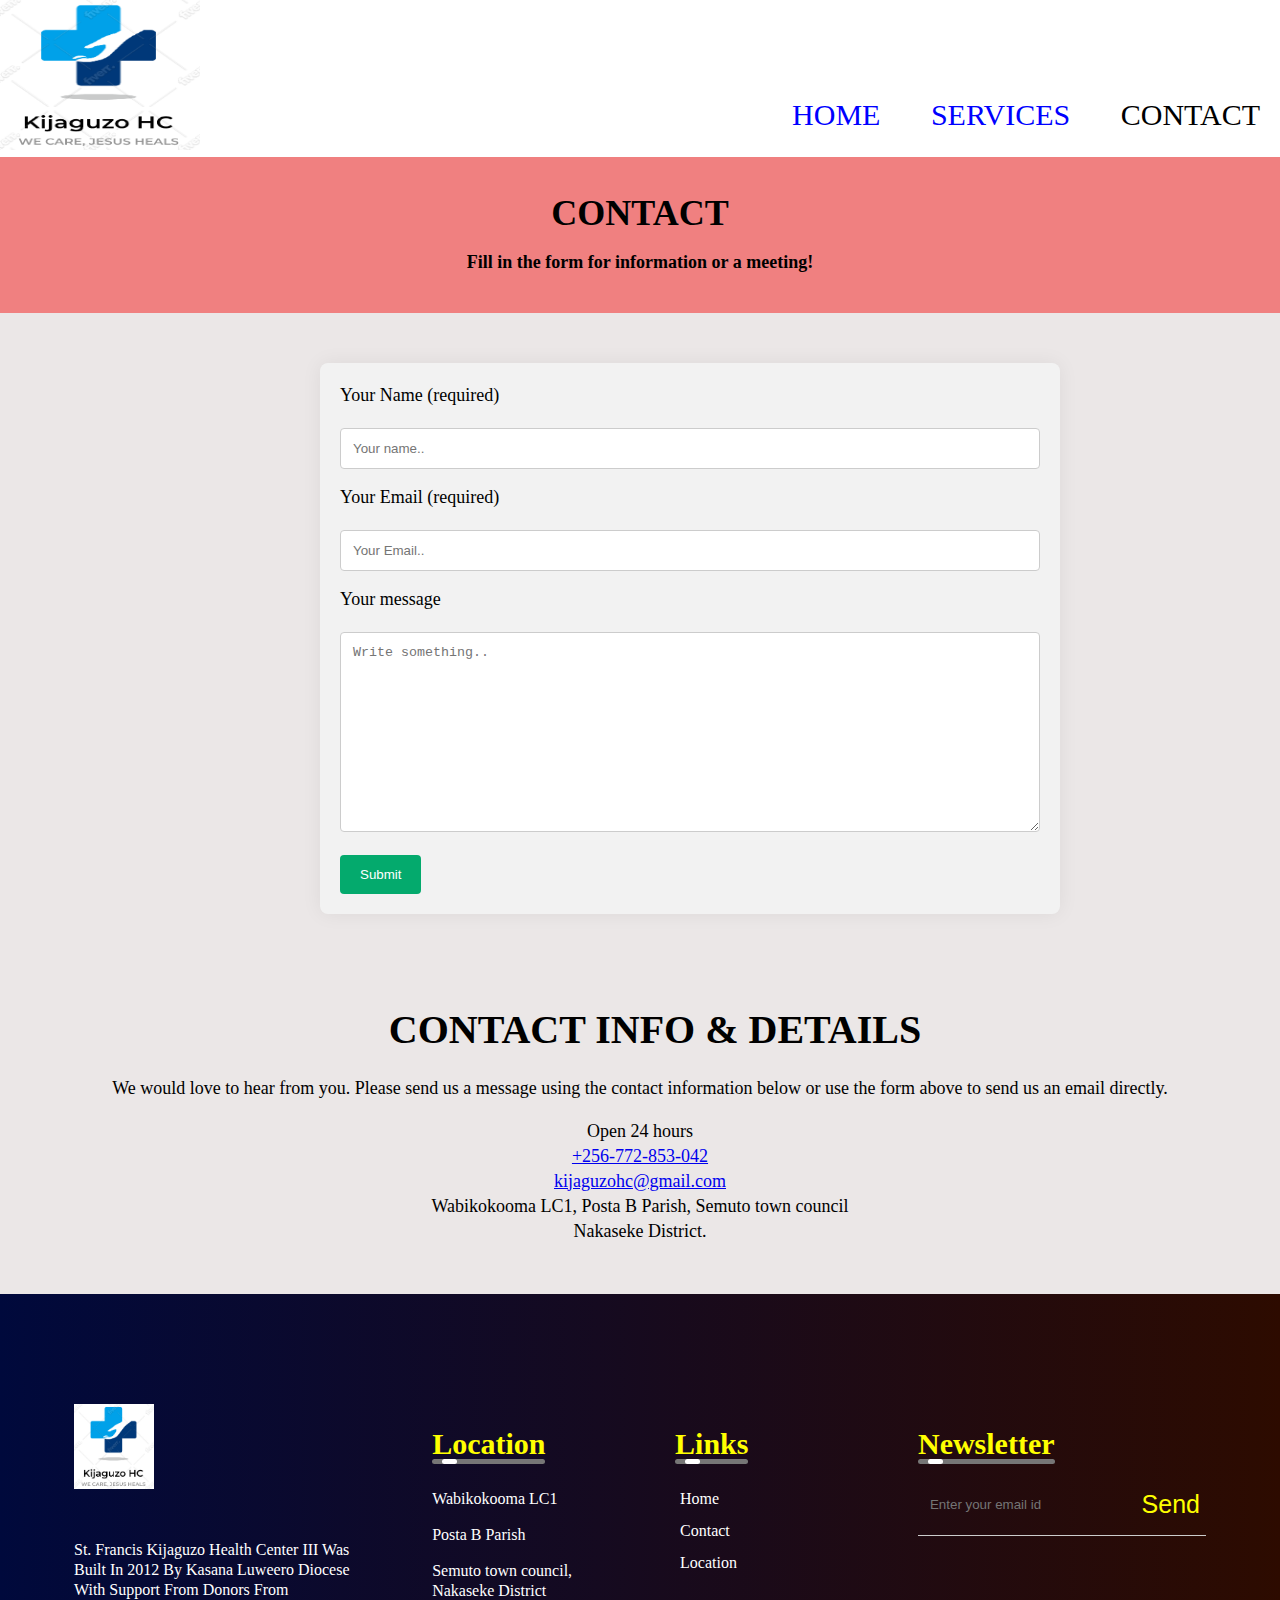
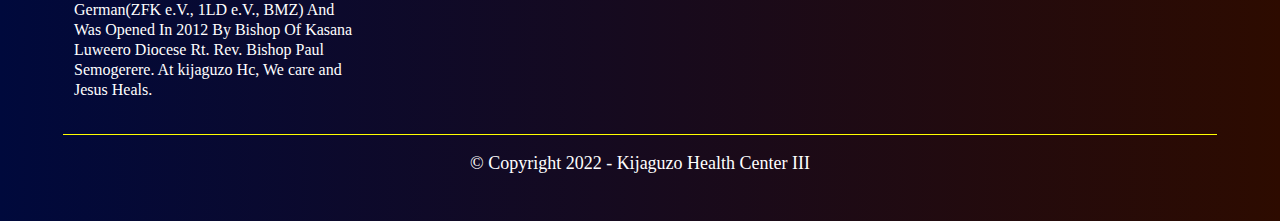
==== contact.html @ 6314a464 "Add files via upload" ====
<!DOCTYPE html>
<html lang="en-us">
    <head>
        <meta charset="UTF-8">
        <meta http-equiv="X-UA-Compatible" content="IE=edge">
        <meta name="viewport" content="width=device-width, initial-scale=1.0">
        <title>Kijjaguzo HC III</title>
        <link rel="stylesheet" href="style.css">
        <link rel="stylesheet" href="css/all.css">
    </head>
    <body>
        <header>
            <nav>
                <input type="checkbox" id="check">
            <label for="check">
                <i class="fas fa-bars" id="btn"></i>
                <i class="fas fa-times" id="cancel"></i>
                </label>
                <div class="ki"><img src="logo 5.png"></div>
                  
                <ul>
                  <li><a href="index.html">HOME</a></li>
                  <li><a href="#"><button id="but">SERVICES</button><i class="fa-sharp fa-solid fa-caret-down"></i></a>
                    <ul id="list">
                        <li>General medicine</li>
                        <li>Outpatient</li>
                        <li>Inpatient</li>
                        <li>Antenatal</li>
                        <li>Maternity services</li>
                        <li>Family planning</li>
                        <li>HIV testing and counselling</li>
                        <li>Community counselling</li>
                        <li>Laboratory services</li>
                        <li>Immunization</li>
                        <li>Community Health Insurance</li>
                        <li>Community outreaches</li>
                        <li>Ultrasound</li>
                        <li>Minor surgical procedures</li>
                        <li>Referrals</li>
                    </ul>
                </li>
                <li><a class="active" href="contact.html">CONTACT</a></li>
            </ul>
            </nav>
        </header>
        
        <div class="co"> <h1>CONTACT</h1>
        <p><b>Fill in the form for information or a meeting!</b></p></div>
        <section>
        <div class="contact">
            <form action="https://formspree.io/f/xeqdzdoj" method="post" id="my-form">
              <label for="name">Your Name (required)</label>
              <input type="text" id="name" name="Your Name (required)" placeholder="Your name..">
                
              <label for="email">Your Email (required)</label>
              <input type="text" id="email" name="Your Email (required)" placeholder="Your Email..">
                
              <label for="subject">Your message</label>
                <textarea id="subject" name="Your message" placeholder="Write something.." style="height: 200px"></textarea>
                <input type="submit" value="Submit">
            </form> 
        </div>  
    </section>
        <div class="info">
           <h2>CONTACT INFO & DETAILS</h2>
            <p>We would love to hear from you. Please send us a message using the contact information below or use the form above to send us an email directly.</p>
            Open 24 hours<br>
            <a href="tel:+256-772-853-042">+256-772-853-042</a><br>
            <a href="mailto:kijaguzohc@gmail.com" target="_blank">kijaguzohc@gmail.com</a><br>
            Wabikokooma LC1, Posta B Parish, Semuto town council<br>
            Nakaseke District.<br>
        </div>
        <footer>
            <div class="row">
                <div class="col">
                    <img src="logo 5.png" class="loggo">
                    <p>
                        St. Francis Kijaguzo Health Center III Was Built In 2012 By Kasana Luweero Diocese With Support From Donors From German(ZFK e.V., 1LD e.V., BMZ)  And Was Opened In 2012 By Bishop Of Kasana Luweero Diocese Rt. Rev. Bishop Paul Semogerere.
                        At kijaguzo Hc, We care and Jesus Heals.  
                    </p>
                </div>
                <div class="col">
                    <h3>Location <div class="underline"><span></span></div></h3>
                    <p>Wabikokooma LC1</p>
                    <p>Posta B Parish</p>
                    <p>Semuto town council, Nakaseke District</p>
                </div>
                <div class="col">
                    <h3>Links <div class="underline"><span></span></div></h3>
                    <ul>
                        <li><i class="fa-sharp fa-solid fa-house"></i><a href="index.html">Home</a></li>
                        <li><i class="fa-sharp fa-solid fa-phone"></i><a href="contact.html">Contact</a></li>
                        <li><i class="fa-sharp fa-solid fa-location-dot"></i><a href="location.html">Location</a></li> 
                    </ul>
                </div>
                <div class="col">
                    <h3>Newsletter <div class="underline"><span></span></div></h3>
                    <form>
                        <i class="far fa-envelope"></i>
                        <input type="email" placeholder="Enter your email id" required>
                        <button type="submit" class="send">Send</button>
                    </form>
                    <div class="social-icons">
                        <i class="fab fa-facebook-f"></i>
                        <i class="fab fa-twitter"></i>
                        <i class="fab fa-whatsapp"></i>
                    </div>
                </div>
            </div>
                <hr>
                <p class="copyright">© Copyright 2022 - Kijaguzo Health Center III</p>               
            </footer>
            <script src="script.js"></script>
    </body>
    
</html>
---- style.css ----
@import url(webfonts/);
body {
    background-color:#ebe7e7;
    color: black; 
    padding: 0;
    margin: 0;
    font-size: 18px;
    width: 100%;
    line-height: 25px;    
      
}
#but{
    color: blue;
    border: none;
    font-size: 30px;
    background: none;
    font-family: serif;
    cursor: pointer;
}
#but:hover, #but:focus{
    color: red;
}

nav .dropdown{
    display: inline-block;
}

body h2{
    color: blue;
    font-size: 40px;
    padding-left: 30px;
}

header nav{
    background: white;
    width: 100%;
    font-weight:500px;
    
}
.ki img{
    width: 200px;
    height: 150px;
}
nav ul{
    float: right;
    margin-top: -80px;
}

nav ul li{
    list-style: none;
    padding: 10px;
    font-size: 30px;
    position: relative;
    display: inline-block;   
}
nav ul li a{
    text-decoration: none;
    padding: 10px;
    color: blue;
    line-height: 60%;
    display: block;
    position: relative;
   
}
nav ul li a:hover{
    color: red;
    padding: 10px;
    
}

nav ul ul{
    display: none;
    position: absolute;
     top: 140px;
     right: 0px;
     padding: 0;
    
}
nav ul li:hover > ul{
    display:block;
   
}
nav ul ul li{
    width: auto;
    background: gray;
    display:inline-block;
    border-style: none ;
    border-radius: 10px;
    margin: 2px;
    font-size: 15px;
    padding: 3px;
    color: white;
}

nav .active{
    color: black;
}
.sec1, .sec2 {
    margin-left: 30px;
    padding-left: 10px;
    font-size: 16px; 
    border-left: solid red; 
    border-left-width: 15px;
    line-height: 25px; 
    /* color: #000;    */
}
.sec0 h2{
    color: darkslateblue;
}
.bak H1{
    color: darkslateblue;
    font-size: 55px;
    margin-left: 30px;
    display: inline-flex;
    margin-bottom: -5px;
    
}

.sec3{
    margin-left: 30px;
    padding-left: 0px;
    padding-top: 3px;
    padding-bottom: 3px;
    font-size: 16px; 
    border-top-right-radius: 50px;
    border-bottom-right-radius: 50px;
    margin-right: 10px;
    border-left: solid red; 
    border-left-width: 15px;
    background: linear-gradient(to right, rgb(219, 210, 210), rgb(148, 93, 93));
    
}
.sec3 ol li ul{
    padding-left: 15px; 
}
.sec3 ol li li{
     list-style-type: square;
}
.sec4{
    margin-left: 30px;
    padding-left: 0px;
    padding-top: 3px;
    padding-bottom: 3px;
    font-size: 16px; 
    margin-right: 10px;
    border-left: solid red; 
    border-top-right-radius: 50px;
    border-bottom-right-radius: 50px;
    border-left-width: 15px;
    background: linear-gradient(to right, rgb(206, 215, 219), rgb(95, 118, 138))
}
.sec4 ul li {
    padding: 0; 
}
.goal{
    background:darkslateblue;
    border: solid 15px gold;
    border-top-left-radius:100px ;
    border-bottom-left-radius:100px;
    width: 30%;
    margin-left: 30px;

}
.goal b h2, .goal p{
    padding:10px;
    padding-left: 40px;
    color: white;
    padding-top: 10px;
    padding-bottom: 0;
}
.vision{
    background:gold;
    width: 30%;
    margin-left: 30px;
    border: darkslateblue solid 15px;
}
.vision h2, .vision ul{
    padding:10px;
    padding-left: 40px;
    color: black;
    padding-top: 10px;
    padding-bottom: 0px;
}
.mission{
    background:darkslateblue;
    border: solid 15px gold;
    border-top-right-radius:100px ;
    border-bottom-right-radius:100px;
    width: 30%;
    margin-left: 30px;

}
.mission h2, .mission p{
    padding:10px;
    padding-left: 40px;
    color: white;
    padding-top: 10px;
    padding-bottom: 0;
}
.motto{
    background:darkslateblue;
    border: solid 15px gold;
    border-bottom-left-radius:100px ;
    border-bottom-right-radius:100px;
    width: 30%;
    margin-left: 35%;
    margin-top: 20px;
    margin-bottom: 20px;
}
.motto h2, .motto p{
    padding:10px;
    padding-left: 40px;
    color: white;
    padding-top: 0;
    padding-bottom: 0;
}

.slider{
    position: relative;
    width: 97%;
    padding-left: 30px;
    overflow: hidden;
    border-radius: 10px;
  }
  
  .slider .slide{
    position: absolute;
    width: 100%;
    height: 100%;
    clip-path: circle(0% at 0 50%);
  }
  
  .slider .slide.active{
    clip-path: circle(150% at 0 50%);
    transition: 1s;
  }
  
  .slider .slide img{
    position: absolute;
    width: 100%;
    height: 100%;
    object-fit: cover;
  }
  
  .slider .slide .info{
    position: absolute;
    color: #222;
    background: rgba(8, 8, 8, 0.3);
    width: 75%;
    margin-top: 50px;
    margin-left: 50px;
    padding: 20px;
    border-radius: 5px;
    box-shadow: 0 5px 25px rgb(1 1 1 / 5%);
  }
  
  .slider .slide .info h2{
    font-size: 2em;
    font-weight: 800;
    color: gold;
  }
  
  .slider .slide .info p{
    font-size: 1.5em;
    font-weight: 400;
    color: white;
    font-family: 'Courier New', Courier, monospace;
  }
  
  .navigation{
    height: 500px;
    display: flex;
    align-items: center;
    justify-content: space-between; 
    /* opacity: 0; */
    /* transition: opacity 0.5s ease; */
  }
  
  .slider:hover .navigation{
    opacity: 1;
  }
  
  .prev-btn, .next-btn{
    z-index: 999;
    font-size: 2em;
    color: #222;
    background: rgba(233, 236, 19, 0.8);
    padding: 10px;
    cursor: pointer;
  }
  
  .prev-btn{
    border-top-right-radius: 3px;
    border-bottom-right-radius: 3px;
  }
  
  .next-btn{
    border-top-left-radius: 3px;
    border-bottom-left-radius: 3px;
  }
  
  .navigation-visibility{
    /* z-index: 999; */
    display: flex;
    justify-content: center;
  }
  
  .navigation-visibility .slide-icon{
    /* z-index: 999; */
    background: rgba(255, 255, 255, 0.5);
    width: 20px;
    height: 10px;
    transform: translateY(-50px);
    margin: 0 6px;
    border-radius: 2px;
    box-shadow: 0 5px 25px rgb(1 1 1 / 20%);
  }
  
  .navigation-visibility .slide-icon.active{
    background: #4285F4;
  }
   
    .slider .slide .info{
      position: relative;
      width: 80%;
      margin-left: auto;
      margin-right: auto;
    }

input[type=text], select, textarea{
    width: 100%;
    padding: 12px;
    border: 1px solid #ccc;
    border-radius: 4px;
    box-sizing: border-box;
    margin-top: 20px;
    margin-bottom: 16px;
    resize: vertical;
}
input[type=submit] {
    background-color: #04AA6D;
    color: white;
    padding: 12px 20px;
    border: none;
    border-radius: 4px;
    cursor: pointer;
}
input[type=submit]:hover{
    background-color: #45a049;
}
section{
    padding-top: 50px;
    padding-left: 320px;
    align-content: center;
}

.contact{
    background-color: #f2f2f2;
    padding: 20px;
    width: 90%;
    max-width: 700px;
    box-shadow: 0px 0px 20px #00000010;
    border-radius: 8px;
    margin-bottom: 20px; 
}
.co{
    background-color: lightcoral;
    padding: 20px;
    margin: 0;
    text-align: center; 
        
}
.info{
    padding: 50px;
    text-align: center;
}
.info h2{
    color: black;
}
.med img{
    padding-left: 30px;
    width: 97%; 
}
.stuff img{
    padding-left: 30px;
    width: 97%; 
}
.location{
    background-color: darkslategray;
    text-align: center;
    font-size: 25px;
    height: 200px;
    color: white;
    padding-top: 40px;
    line-height: 40px;
}

.layout{
    display: flex;
    flex-direction:row;
    justify-content: space-between;
    padding-top: 20px;
}
.layout h2{
    font-size: 25px;
    color: #000;
}

.welc{
    border-radius: 20px;
    background-color: darksalmon;
    width: 45%;
    height: 80px;
    padding:10px;
    margin-bottom: 20px;
    margin-top: 20px;
    border-style: solid;
    transition: width 2s, height 4s, transform 2s;
}
.welc:hover {
    width:50%;
    height: 100px;
    background-color: dodgerblue;
}

footer{
    background:linear-gradient(to right, #00093C, #2d0b00);
    font-size: 30px;
    bottom: 0;
    padding: 100px 0 30px;
    margin: 0;
    width: 100%;
    color: #fff;
    font-size: 16px;
    line-height: 20px;
}
.row{
    width: 90%;
    margin: auto;
    display: flex;
    flex-wrap: wrap;
    align-items: flex-start;
    justify-content: space-between;
}
.col{
    flex-basis: 25%;
    padding: 10px;
}
.col:nth-child(2), .col:nth-child(3){
    flex-basis: 15%;
}
.loggo{
    width: 80px;
    margin-bottom: 30px;
}
.col h3{
    width:fit-content;
    color: yellow;
    font-size: 30px;
}
.col ul li{
    list-style: none;
    margin-bottom: 12px;
    margin-left: -40px;

}
.col ul li a{
    text-decoration: none;
    color: #fff;
    margin-left:  5px; ;
    
}
.col ul li:hover a{
    color: rgb(70, 74, 136);
}
.col ul li i{
    color: yellow;
    
}

footer form{
    padding-bottom: 15px;
    display: flex;
    align-items: center;
    justify-content: space-between;
    border-bottom: 1px solid #ccc;
    margin-bottom: 50px;
}
footer form .far{
    font-size: 18px;
    margin-right: 10px;
}
footer form input{
    width: 100%;
    background: transparent;
    color: #ccc;
    border: 0;
    outline: none;
}
footer form .far{
    color: yellow;
} 
form button{
    background: transparent;
    border: 0;
    outline: none;
    cursor: #ccc;
    font-size: 25px;
    color: yellow;
}
.social-icons .fab{
    width: 40px;
    height: 40px;
    border-radius: 50%;
    text-align: center;
    line-height: 40px;
    font-size: 20px;
    color: #000;
    background: yellow;
    margin-right: 15px;
    cursor: pointer;
}
hr{
    width: 90%;
    border: solid yellow 1px;
    border-bottom: 1px yellow;
}
.bak hr{
    width: 80%;
    border: none;
}
.copyright{
    color: #fff;
    text-align: center;
    font-size: 18px;
}
.underline{
    width: 100%;
    height: 5px;
    background: #767676;
    border-radius: 3px;
    position: relative;
    top: 5px;
    left: 0;
    overflow: hidden;
}
.underline span{
    width: 15px;
    height: 100%;
    background: #fff;
    border-radius: 3px;
    top: 0;
    left: 10px;
    animation: moving 2s linear infinite;
    position: absolute;
}
@keyframes moving{
    0%{
        left: -20px;
    }
    100%{
        left: 100%;
    }
}

.tit h2{
    background:linear-gradient(to right, #00093C, #2d0b00);
    color:white;
    font-size: 45px;
    margin-right: 80px;
    border:red solid;
    margin-left: 15px;
    padding: 20px;
    border-radius: 10px;
    width: 80%;

}

label #btn,
label #cancel{
    font-size: 40px;
    color: black;;
    float: right;
    line-height: 100px;
    margin-right: 20px;
    margin-top: 0;
    cursor: pointer;
    display: none;
  }
  #check{
    display: none;
  }
  
@media (max-width: 800px){
    label #btn{
      display: block;
      
    }
    nav ul{
      position: fixed;
      width: 100%;
      height: 100vh;
      background:linear-gradient(to right, #00093C, #2d0b00);
      top: 180px;
      left: 100%;
      transition: all .8s;
      text-align: centre;
      min-width: 310px;
      overflow-y: auto;
      z-index: 1000;
    }
    body img{
        max-width: 90%;
        margin: 0;
        padding: 0;
    }
    nav ul li{
      display:block;
      margin: 25px 0;
      line-height: 30px;
    }
    nav ul li a{
      font-size: 35px;
        color: white;
        position: relative;
        top: 20px;
        font-family: 'Courier New', Courier, monospace;         
    }
    nav ul li a:hover{
        color: yellow;
    }
    nav .active{
        color: yellow;
    } 
    nav ul ul{
        display: none;
        position: relative;
         top: 130px;
         left: 0px;
         height: 100vh;
         width: 90%;
         background: none;
         left: -40px;
               
    }
    nav ul li:hover > ul{
        display:block;
        margin-left: -60px;
    }
     nav ul ul li{
        width: auto;
        background:white; 
        display:inline-flexbox;
        color: black;
        font-size: 13px;
        border: none;
        border-radius: 10px;
        padding: 1px;
        padding-left: 5px;
        padding-right: 5px;
        margin-top: 8px;
    }
    #but{
        font-size: 35px;
        margin-left: -8px;
        color: white;
        font-family:'Courier New', Courier, monospace; ;
    }
    #but:hover, #but:focus{
        color: yellow;
    }
    
      
    #check:checked ~  ul{
      left: 0;
    }
    #check:checked ~ label #btn{
        display: none;
    }
    #check:checked ~ label #cancel{
        display: block;
    }
    .welc{
        background:linear-gradient(to right, #00093C, #2d0b00);
        width: 85%;
        text-align: center;
        color:white;
        border:red 2px solid;
     }
    .welc h1{
        font-size: 25px;
    }
    .welc:hover {
        height: 100px;
        width: 85%;
    }
    p,ol,ul,ol li{
          font-size: 15px;
          line-height: 25px;
          padding-top: 10px;
          padding-bottom: 10px;
          font-family:'Open Sans';
      }
    .sec1, .sec2, .sec3, .sec4{
        margin-left: 15px;
    
      }
    
    .sec3, .sec4{
        padding-top: 0px;
        padding-bottom: 0px;
      }
    .sec3 ol li{
        padding-left: 0px;
      }
      .sec4 ul li{
        padding-left: 0;
        margin-top: 0;
      }
      .sec0 h2{
        font-size: 30px;
        margin-top: 0;
        margin-bottom: 0; 
         }
      .layout{
         width: 90%;
         margin-left: 10px;
         display: flex;
         flex-direction: column;
         margin-top: -20px;
      }
            
      .tit h2{
        font-size: 20px;
      }
          
    section .contact{
        margin-left: -160px;
    }  
    .ki img{
        width: 90px;
        height: auto;
    
    }
    footer{
        bottom: unset;
        padding-top: 40px;
        
    }
    .col{
        flex-basis: 100%;
       
    }
    .col h3{
        margin-top: 0;
    }

    .col p{
        padding-top:0;
        padding-bottom: 0;
    }
    .col:nth-child(2), .col:nth-child(3){
        flex-basis: 100%;
    }
    .bak h1{
        font-size: 35px;
    }
    
    .copyright{
        font-size: 13px;
        padding-bottom: 0;
    }
    section{
        padding-top: 50px;
        padding-left:165px; 
        align-content: center;
        max-width: 100%;
    }
    .contact form{
        background-color: #f2f2f2;
        width: 180%;
        box-shadow: 0px 0px 20px #00000010;
        border-radius: 8px;
        margin-bottom: 20px;
        font-size: 13px; 
    }
    .info h2{
        font-size: 20px;
    }
    .info{
        font-size: 13px;
    }
    .med img, .slider{
        padding-left: 15px;
    }
    .slider .slide img{
        height: 90%;
      }
      .navigation{
        height: 230px;
        font-size: small;
      }
      .slider .slide .info{
        width: 70%;
        height: 60%;
        margin-top: 20px;
        margin-left: 30px;
        padding: 2px;
      }
      .slider .slide .info h2{
        padding-left: 0;
      }
      .slider .slide .info p{
        font-size: 16px;
        font-family: 'Courier New', Courier, monospace;
      }
      .next-btn{
        margin-right: 21px;
        font-size: 20px;
      }
      .prev-btn{
        font-size: 20px;
      }
    .location{
        font-size: 20px;
        line-height: 35px;
        padding-top: 60px;
        padding-bottom: -10px;
    }
    .sec3 ol li {
        padding-top: 1px;
        padding-bottom: 1px;
    }
    .goal{
        width: 90%;
        margin-left:5px;
        margin-top: 20px;
        
    }
    .vision{
        width: 90%;
        margin-left:5px;
        margin-top: 20px;
        padding-top: 0;
        
    }
    .mission{
        width: 90%;
        margin-left:5px;
        margin-top: 20px;
    }
    .motto{
        width: 90%;
        margin-left:5px;
    }
    .motto h2{
        font-size: 25px;
    }
    .mission h2{
        color: white;
    }
    .stuff img{
        padding-left: 15px;
    }
    .bak h1{
        border-color: linear-gradient(to right, #00093C, #2d0b00);
        padding: 5px;
        border: 3px solid;
        border-radius: 7px;
    }
    .bak{
        padding-left:16px ;
    }
    .navigation-visibility .slide-icon{
        width: 10px;
        height: 5px;
      }
    
}
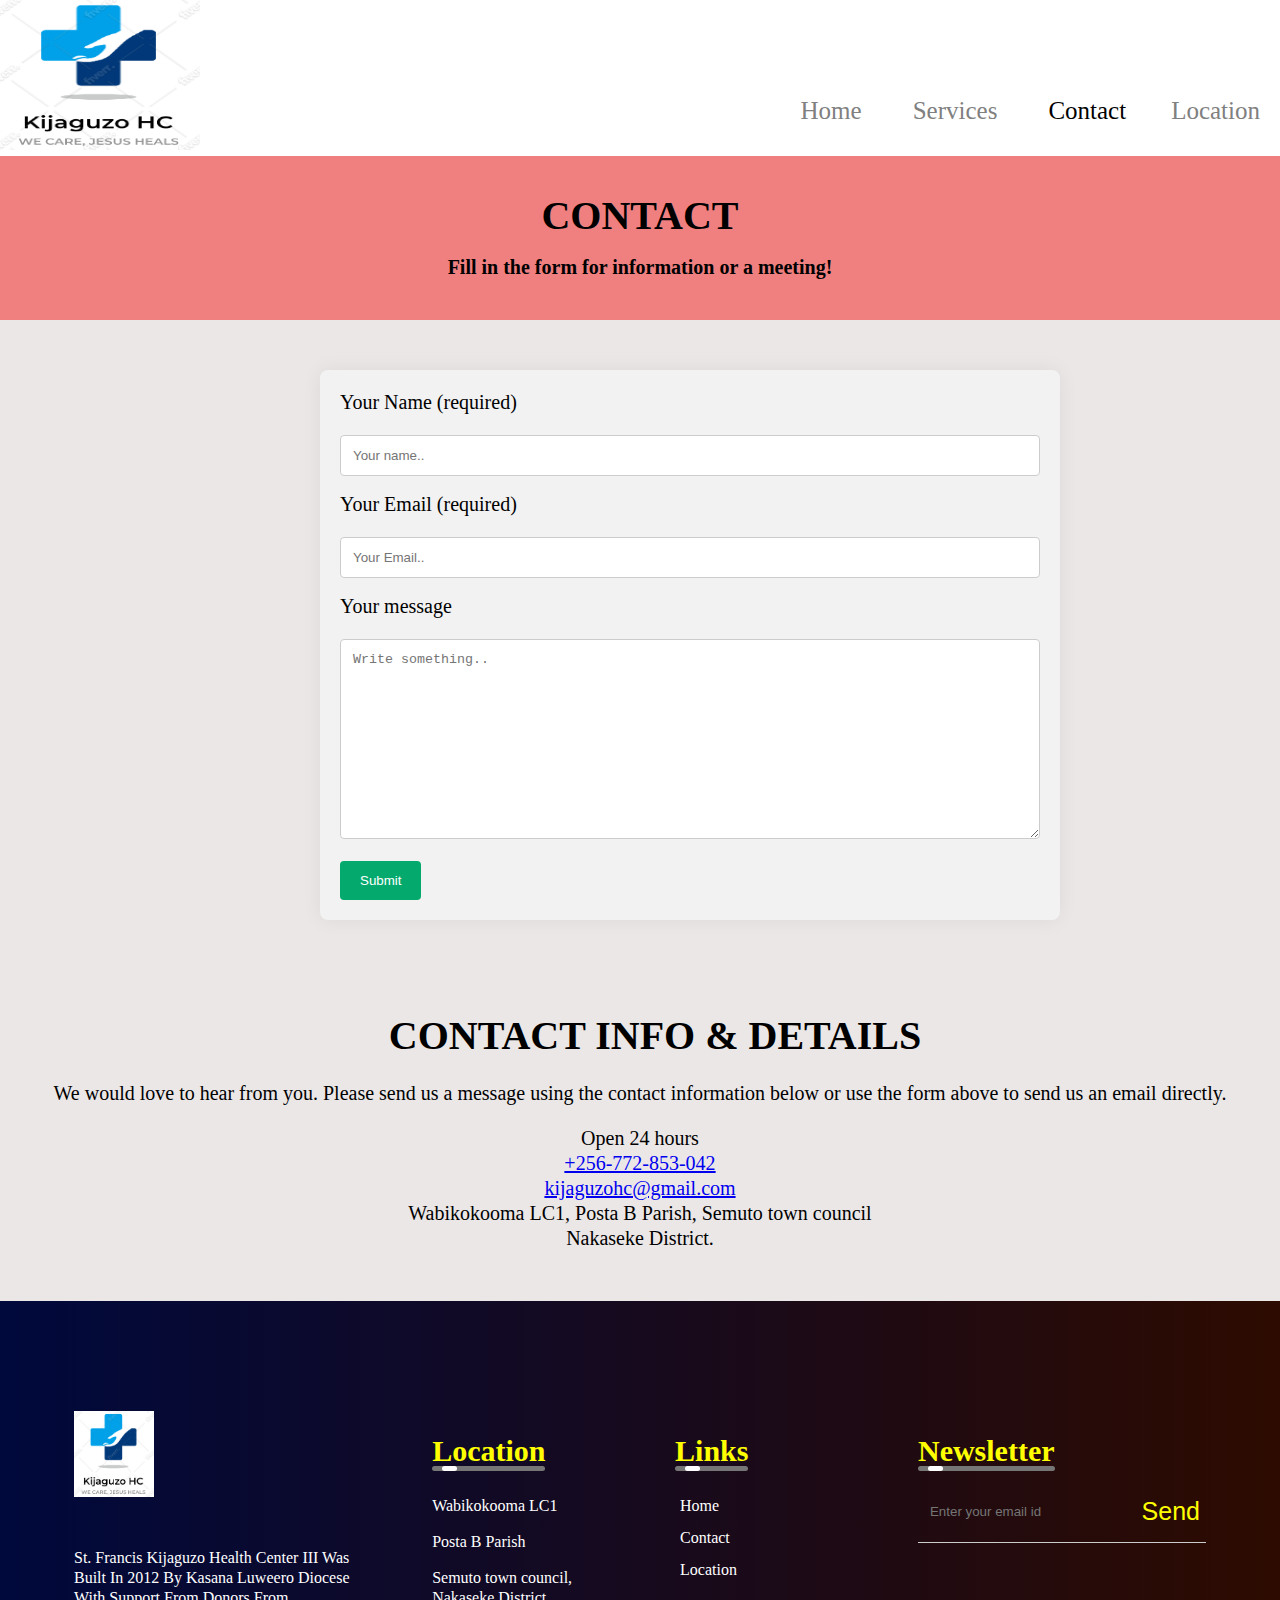
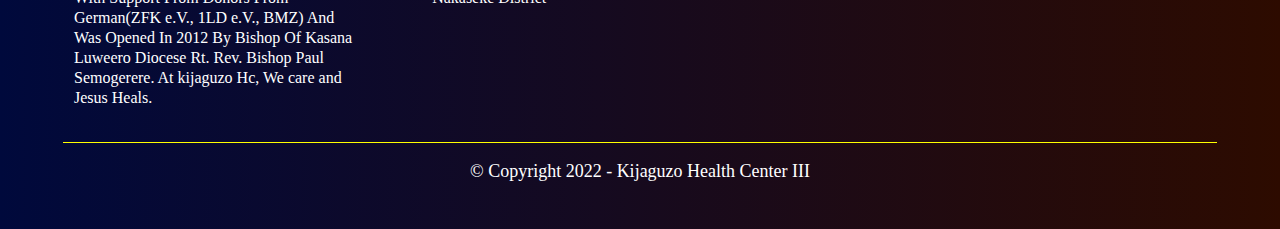
==== commit 05705653: "Add files via upload" ====
--- a/contact.html
+++ b/contact.html
@@ -19,8 +19,8 @@
                 <div class="ki"><img src="logo 5.png"></div>
                   
                 <ul>
-                  <li><a href="index.html">HOME</a></li>
-                  <li><a href="#"><button id="but">SERVICES</button><i class="fa-sharp fa-solid fa-caret-down"></i></a>
+                  <li><a href="index.html">Home</a></li>
+                  <li><a href="#"><button id="but">Services</button><i class="fa-sharp fa-solid fa-caret-down"></i></a>
                     <ul id="list">
                         <li>General medicine</li>
                         <li>Outpatient</li>
@@ -39,7 +39,8 @@
                         <li>Referrals</li>
                     </ul>
                 </li>
-                <li><a class="active" href="contact.html">CONTACT</a></li>
+                <li><a class="active" href="contact.html">Contact</a></li>
+                <li><a href="location.html">Location</a></li>
             </ul>
             </nav>
         </header>
--- a/style.css
+++ b/style.css
@@ -1,24 +1,27 @@
-@import url(webfonts/);
+
 body {
     background-color:#ebe7e7;
     color: black; 
     padding: 0;
     margin: 0;
-    font-size: 18px;
+    font-size: 20px;
     width: 100%;
     line-height: 25px;    
       
 }
 #but{
-    color: blue;
+    color: gray;
     border: none;
-    font-size: 30px;
+    font-size: 25px;
     background: none;
     font-family: serif;
     cursor: pointer;
 }
 #but:hover, #but:focus{
     color: red;
+}
+#list{
+    z-index: 2;
 }
 
 nav .dropdown{
@@ -35,6 +38,7 @@
     background: white;
     width: 100%;
     font-weight:500px;
+    border-bottom: #767676;
     
 }
 .ki img{
@@ -49,14 +53,14 @@
 nav ul li{
     list-style: none;
     padding: 10px;
-    font-size: 30px;
+    font-size: 25px;
     position: relative;
     display: inline-block;   
 }
 nav ul li a{
     text-decoration: none;
     padding: 10px;
-    color: blue;
+    color: gray;
     line-height: 60%;
     display: block;
     position: relative;
@@ -98,11 +102,11 @@
 .sec1, .sec2 {
     margin-left: 30px;
     padding-left: 10px;
-    font-size: 16px; 
+    font-size: 20px; 
     border-left: solid red; 
     border-left-width: 15px;
-    line-height: 25px; 
-    /* color: #000;    */
+    line-height: 25px; ;    
+   
 }
 .sec0 h2{
     color: darkslateblue;
@@ -115,20 +119,31 @@
     margin-bottom: -5px;
     
 }
-
+.tit{
+    background:black;
+    font-size: 45px;
+    margin-left: 30px;
+    width: 97%;
+}
+
+.tit h2{
+    padding: 20px;
+    color:white;
+    margin-bottom: 0px;
+    font-family: 'Courier New', Courier, monospace;
+}
 .sec3{
     margin-left: 30px;
     padding-left: 0px;
+    width: 95.9%;
     padding-top: 3px;
     padding-bottom: 3px;
-    font-size: 16px; 
-    border-top-right-radius: 50px;
-    border-bottom-right-radius: 50px;
-    margin-right: 10px;
+    font-size: 20px; 
     border-left: solid red; 
     border-left-width: 15px;
-    background: linear-gradient(to right, rgb(219, 210, 210), rgb(148, 93, 93));
-    
+    margin-bottom: 30px;
+    background: linear-gradient(to right, rgb(206, 215, 219), rgb(95, 118, 138));
+   
 }
 .sec3 ol li ul{
     padding-left: 15px; 
@@ -138,10 +153,11 @@
 }
 .sec4{
     margin-left: 30px;
+    margin-bottom: 30px;
     padding-left: 0px;
     padding-top: 3px;
     padding-bottom: 3px;
-    font-size: 16px; 
+    font-size: 20px; 
     margin-right: 10px;
     border-left: solid red; 
     border-top-right-radius: 50px;
@@ -152,14 +168,25 @@
 .sec4 ul li {
     padding: 0; 
 }
+
+.layout{
+    display: flex;
+    flex-direction:row;
+    justify-content: space-between;
+    padding-top: 20px;
+    width: 97%;
+}
+.layout h2{
+    font-size: 25px;
+}
 .goal{
     background:darkslateblue;
-    border: solid 15px gold;
+    border: solid 15px rgb(248, 179, 4);
     border-top-left-radius:100px ;
     border-bottom-left-radius:100px;
     width: 30%;
     margin-left: 30px;
-
+    
 }
 .goal b h2, .goal p{
     padding:10px;
@@ -169,12 +196,12 @@
     padding-bottom: 0;
 }
 .vision{
-    background:gold;
+    background:rgb(248, 179, 4);
     width: 30%;
     margin-left: 30px;
     border: darkslateblue solid 15px;
 }
-.vision h2, .vision ul{
+.vision h2, .vision p{
     padding:10px;
     padding-left: 40px;
     color: black;
@@ -183,12 +210,11 @@
 }
 .mission{
     background:darkslateblue;
-    border: solid 15px gold;
+    border: solid 15px rgb(248, 179, 4);
     border-top-right-radius:100px ;
     border-bottom-right-radius:100px;
+    margin-left: 30px;
     width: 30%;
-    margin-left: 30px;
-
 }
 .mission h2, .mission p{
     padding:10px;
@@ -199,12 +225,13 @@
 }
 .motto{
     background:darkslateblue;
-    border: solid 15px gold;
+    border: solid 15px rgb(248, 179, 4);
     border-bottom-left-radius:100px ;
     border-bottom-right-radius:100px;
-    width: 30%;
-    margin-left: 35%;
-    margin-top: 20px;
+    width: 28%;
+    height: 150px;
+    margin-left: 34.5%;
+    margin-top: 30px;
     margin-bottom: 20px;
 }
 .motto h2, .motto p{
@@ -213,6 +240,9 @@
     color: white;
     padding-top: 0;
     padding-bottom: 0;
+}
+.motto h2{
+    font-size: 25px;
 }
 
 .slider{
@@ -385,6 +415,25 @@
     padding-left: 30px;
     width: 97%; 
 }
+.nurse img, .doctor img{
+    padding-left: 30px;
+    width: 97%; 
+    margin-bottom: 0;
+    
+}
+.nursetxt, .docttxt,.stufftxt, .medtxt {
+    padding-left: 30px;
+    width: 97%; 
+    
+}
+.nursetxt p, .docttxt p,.stufftxt p, .medtxt p{
+    color: white;
+    background: darkslateblue;
+    margin-top: -7px;
+    padding: 10px;
+    font-family: 'Courier New', Courier, monospace;
+    font-size: 25px;
+}
 .location{
     background-color: darkslategray;
     text-align: center;
@@ -395,16 +444,6 @@
     line-height: 40px;
 }
 
-.layout{
-    display: flex;
-    flex-direction:row;
-    justify-content: space-between;
-    padding-top: 20px;
-}
-.layout h2{
-    font-size: 25px;
-    color: #000;
-}
 
 .welc{
     border-radius: 20px;
@@ -561,19 +600,6 @@
     100%{
         left: 100%;
     }
-}
-
-.tit h2{
-    background:linear-gradient(to right, #00093C, #2d0b00);
-    color:white;
-    font-size: 45px;
-    margin-right: 80px;
-    border:red solid;
-    margin-left: 15px;
-    padding: 20px;
-    border-radius: 10px;
-    width: 80%;
-
 }
 
 label #btn,
@@ -610,7 +636,7 @@
       z-index: 1000;
     }
     body img{
-        max-width: 90%;
+        max-width: 93%;
         margin: 0;
         padding: 0;
     }
@@ -623,6 +649,7 @@
       font-size: 35px;
         color: white;
         position: relative;
+        text-transform: uppercase;
         top: 20px;
         font-family: 'Courier New', Courier, monospace;         
     }
@@ -663,6 +690,7 @@
     #but{
         font-size: 35px;
         margin-left: -8px;
+        text-transform: uppercase;
         color: white;
         font-family:'Courier New', Courier, monospace; ;
     }
@@ -685,7 +713,7 @@
         width: 85%;
         text-align: center;
         color:white;
-        border:red 2px solid;
+        border:red 3px solid;
      }
     .welc h1{
         font-size: 25px;
@@ -699,10 +727,11 @@
           line-height: 25px;
           padding-top: 10px;
           padding-bottom: 10px;
-          font-family:'Open Sans';
+          font-family:system-ui, -apple-system, BlinkMacSystemFont, 'Segoe UI', Roboto, Oxygen, Ubuntu, Cantarell, 'Open Sans', 'Helvetica Neue', sans-serif
       }
     .sec1, .sec2, .sec3, .sec4{
         margin-left: 15px;
+        
     
       }
     
@@ -729,11 +758,23 @@
          flex-direction: column;
          margin-top: -20px;
       }
-            
+      .tit{
+        margin-left: 15px;
+        width: 93%;
+      }      
       .tit h2{
         font-size: 20px;
-      }
-          
+        
+      }
+      .sec3{
+        width: 88.7%;
+        margin-top: -15px;
+        margin-bottom: 20px;
+      }
+      .sec4{
+        margin-bottom: 20px;
+      }
+                
     section .contact{
         margin-left: -160px;
     }  
@@ -790,8 +831,19 @@
     .info{
         font-size: 13px;
     }
-    .med img, .slider{
+    .slider{
+        padding-left: 15px; 
+    }
+    .med img, .nurse img, .doctor img,.stufftxt,.medtxt,.docttxt,.nursetxt{
         padding-left: 15px;
+        width: 93%;
+    }
+    .med img, .nurse img, .doctor img{
+        height: auto;
+        
+    }
+    .stufftxt p,.medtxt p,.docttxt p,.nursetxt p{
+        font-size: 18px;
     }
     .slider .slide img{
         height: 90%;
@@ -806,6 +858,7 @@
         margin-top: 20px;
         margin-left: 30px;
         padding: 2px;
+        padding-left: 20px;
       }
       .slider .slide .info h2{
         padding-left: 0;
@@ -815,7 +868,7 @@
         font-family: 'Courier New', Courier, monospace;
       }
       .next-btn{
-        margin-right: 21px;
+        margin-right: 9.8px;
         font-size: 20px;
       }
       .prev-btn{
@@ -834,7 +887,7 @@
     .goal{
         width: 90%;
         margin-left:5px;
-        margin-top: 20px;
+        margin-top: 10px;
         
     }
     .vision{
@@ -850,11 +903,15 @@
         margin-top: 20px;
     }
     .motto{
-        width: 90%;
-        margin-left:5px;
+        width: 80%;
+        margin-left:15px;
+        margin-top: 20px;
     }
     .motto h2{
         font-size: 25px;
+    }
+    .motto p{
+        padding-left: 40px;
     }
     .mission h2{
         color: white;
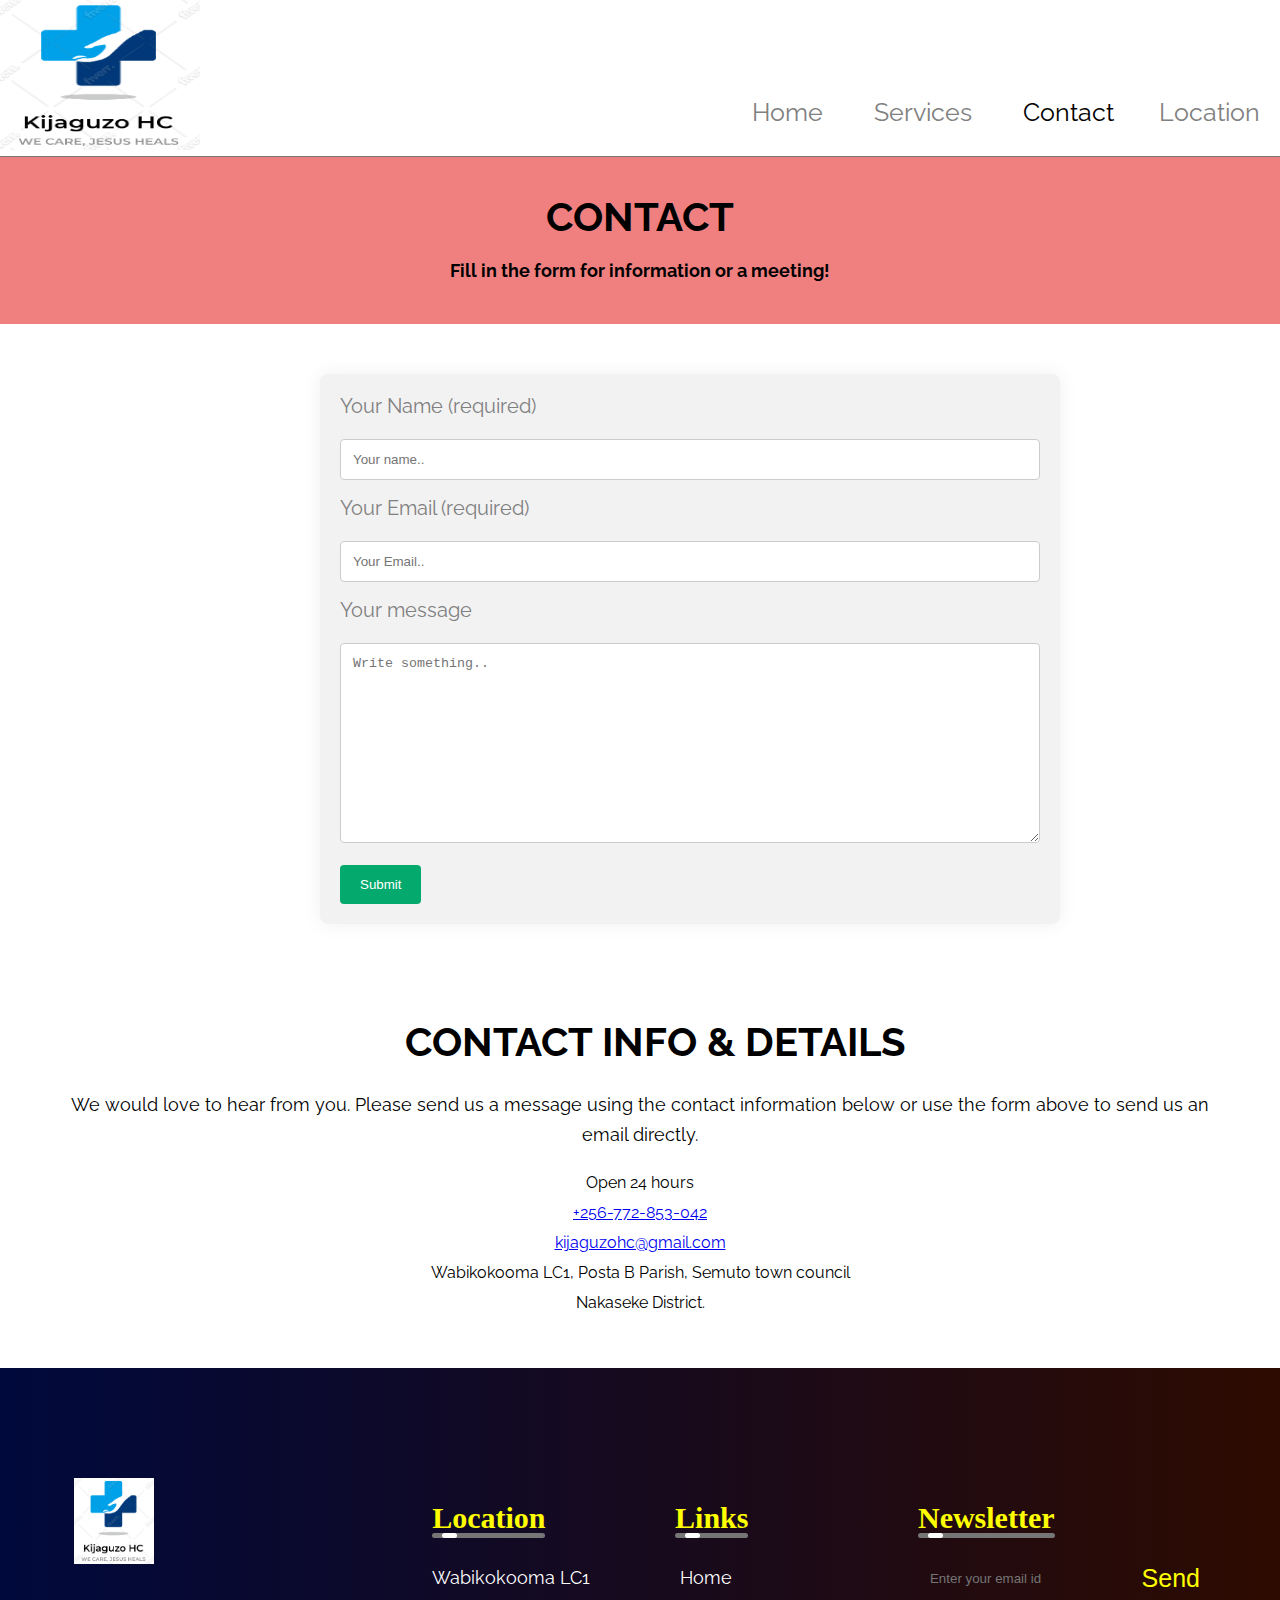
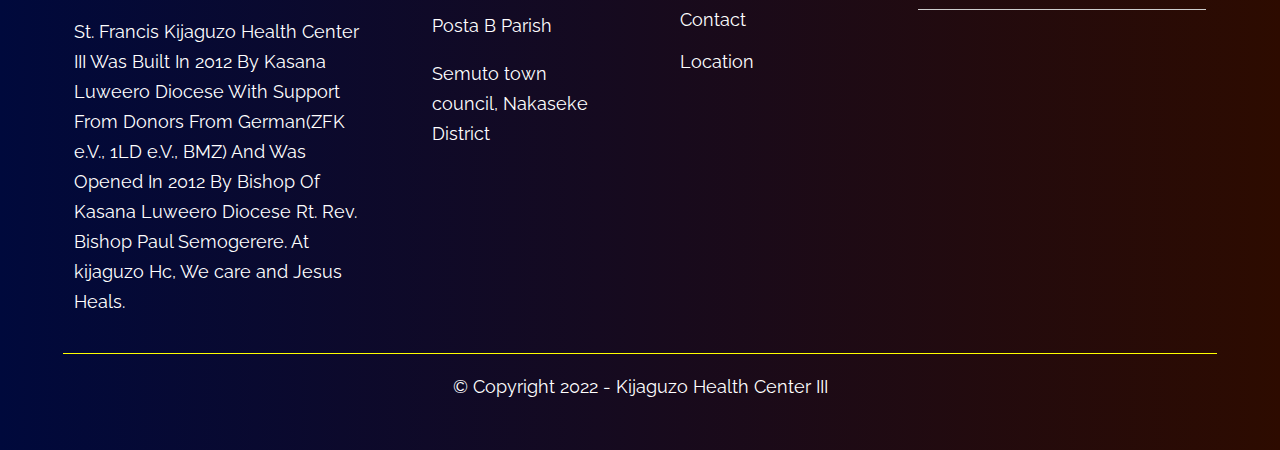
==== commit d77b271f: "Add files via upload" ====
--- a/contact.html
+++ b/contact.html
@@ -5,6 +5,9 @@
         <meta http-equiv="X-UA-Compatible" content="IE=edge">
         <meta name="viewport" content="width=device-width, initial-scale=1.0">
         <title>Kijjaguzo HC III</title>
+        <link rel="preconnect" href="https://fonts.googleapis.com">
+<link rel="preconnect" href="https://fonts.gstatic.com" crossorigin>
+<link href="https://fonts.googleapis.com/css2?family=Raleway:wght@300&display=swap" rel="stylesheet">
         <link rel="stylesheet" href="style.css">
         <link rel="stylesheet" href="css/all.css">
     </head>
--- a/style.css
+++ b/style.css
@@ -1,7 +1,7 @@
 
 body {
-    background-color:#ebe7e7;
-    color: black; 
+    background-color:white;
+    color: gray; 
     padding: 0;
     margin: 0;
     font-size: 20px;
@@ -16,6 +16,7 @@
     background: none;
     font-family: serif;
     cursor: pointer;
+    font-family: 'Raleway', sans-serif;;
 }
 #but:hover, #but:focus{
     color: red;
@@ -38,8 +39,7 @@
     background: white;
     width: 100%;
     font-weight:500px;
-    border-bottom: #767676;
-    
+    border-bottom:solid 1px #767676;
 }
 .ki img{
     width: 200px;
@@ -86,12 +86,13 @@
 }
 nav ul ul li{
     width: auto;
-    background: gray;
+    background: darkslateblue;
     display:inline-block;
     border-style: none ;
     border-radius: 10px;
     margin: 2px;
     font-size: 15px;
+    font-family: 'Courier New', Courier, monospace;
     padding: 3px;
     color: white;
 }
@@ -102,11 +103,15 @@
 .sec1, .sec2 {
     margin-left: 30px;
     padding-left: 10px;
-    font-size: 20px; 
-    border-left: solid red; 
+    font-size: 16px; 
+    border-left: solid darkslateblue; 
     border-left-width: 15px;
-    line-height: 25px; ;    
+    line-height: 25px; ;  
+    font-family: 'Raleway', sans-serif;
    
+}
+.sec2 p {
+    width: 97%;
 }
 .sec0 h2{
     color: darkslateblue;
@@ -124,6 +129,7 @@
     font-size: 45px;
     margin-left: 30px;
     width: 97%;
+   
 }
 
 .tit h2{
@@ -139,10 +145,10 @@
     padding-top: 3px;
     padding-bottom: 3px;
     font-size: 20px; 
-    border-left: solid red; 
+    border-left: solid darkslateblue; 
     border-left-width: 15px;
     margin-bottom: 30px;
-    background: linear-gradient(to right, rgb(206, 215, 219), rgb(95, 118, 138));
+    background: white;
    
 }
 .sec3 ol li ul{
@@ -159,7 +165,7 @@
     padding-bottom: 3px;
     font-size: 20px; 
     margin-right: 10px;
-    border-left: solid red; 
+    border-left: solid darkslateblue; 
     border-top-right-radius: 50px;
     border-bottom-right-radius: 50px;
     border-left-width: 15px;
@@ -392,17 +398,21 @@
     box-shadow: 0px 0px 20px #00000010;
     border-radius: 8px;
     margin-bottom: 20px; 
+    font-family: 'Raleway', sans-serif;
 }
 .co{
     background-color: lightcoral;
     padding: 20px;
     margin: 0;
     text-align: center; 
-        
 }
 .info{
     padding: 50px;
     text-align: center;
+    font-family: 'Raleway', sans-serif;
+    color: #000;
+    line-height: 30px;
+    font-size: 16px;
 }
 .info h2{
     color: black;
@@ -442,6 +452,7 @@
     color: white;
     padding-top: 40px;
     line-height: 40px;
+    font-family: 'Raleway', sans-serif;
 }
 
 
@@ -451,6 +462,7 @@
     width: 45%;
     height: 80px;
     padding:10px;
+    color: black;
     margin-bottom: 20px;
     margin-top: 20px;
     border-style: solid;
@@ -592,6 +604,20 @@
     left: 10px;
     animation: moving 2s linear infinite;
     position: absolute;
+}
+p,ol,ul,ol li{
+    font-size: 18px;
+    color: #000;
+    font-family: 'Raleway', sans-serif;
+    line-height: 30px;
+}
+h1,h2 {
+    font-family: 'Raleway', sans-serif;
+    color: #000;
+  }
+footer p{
+    color: white;
+    line-height: 30px;
 }
 @keyframes moving{
     0%{
@@ -713,7 +739,7 @@
         width: 85%;
         text-align: center;
         color:white;
-        border:red 3px solid;
+        border:darkslateblue 3px solid;
      }
     .welc h1{
         font-size: 25px;
@@ -723,16 +749,21 @@
         width: 85%;
     }
     p,ol,ul,ol li{
-          font-size: 15px;
+          font-size: 16px;
           line-height: 25px;
           padding-top: 10px;
+          color: #000;
           padding-bottom: 10px;
-          font-family:system-ui, -apple-system, BlinkMacSystemFont, 'Segoe UI', Roboto, Oxygen, Ubuntu, Cantarell, 'Open Sans', 'Helvetica Neue', sans-serif
+          font-family: 'Raleway', sans-serif;
+      }
+      h1,h2{
+        font-family: 'Raleway', sans-serif;
       }
     .sec1, .sec2, .sec3, .sec4{
         margin-left: 15px;
-        
-    
+      }
+      .sec2 p{
+        width: 97%;
       }
     
     .sec3, .sec4{
@@ -760,7 +791,8 @@
       }
       .tit{
         margin-left: 15px;
-        width: 93%;
+        width: 91%;
+        
       }      
       .tit h2{
         font-size: 20px;
@@ -768,7 +800,7 @@
       }
       .sec3{
         width: 88.7%;
-        margin-top: -15px;
+        margin-top: -18px;
         margin-bottom: 20px;
       }
       .sec4{
@@ -836,7 +868,7 @@
     }
     .med img, .nurse img, .doctor img,.stufftxt,.medtxt,.docttxt,.nursetxt{
         padding-left: 15px;
-        width: 93%;
+        width: 91%;
     }
     .med img, .nurse img, .doctor img{
         height: auto;
@@ -847,6 +879,7 @@
     }
     .slider .slide img{
         height: 90%;
+        width: 91%;
       }
       .navigation{
         height: 230px;
@@ -856,7 +889,7 @@
         width: 70%;
         height: 60%;
         margin-top: 20px;
-        margin-left: 30px;
+        margin-left: 26px;
         padding: 2px;
         padding-left: 20px;
       }
@@ -865,10 +898,11 @@
       }
       .slider .slide .info p{
         font-size: 16px;
+        margin-top: -15px;
         font-family: 'Courier New', Courier, monospace;
       }
       .next-btn{
-        margin-right: 9.8px;
+        margin-right: 17px;
         font-size: 20px;
       }
       .prev-btn{
@@ -902,6 +936,9 @@
         margin-left:5px;
         margin-top: 20px;
     }
+    .mission p{
+        width: 82%;
+    }
     .motto{
         width: 80%;
         margin-left:15px;
@@ -918,6 +955,7 @@
     }
     .stuff img{
         padding-left: 15px;
+        width: 91%;
     }
     .bak h1{
         border-color: linear-gradient(to right, #00093C, #2d0b00);
@@ -932,7 +970,15 @@
         width: 10px;
         height: 5px;
       }
-    
-}
-
-
+      footer p{
+        color: white;
+        line-height: 25px;
+      }
+      .welc h1{
+        color: white;
+      }
+    
+    
+}
+
+
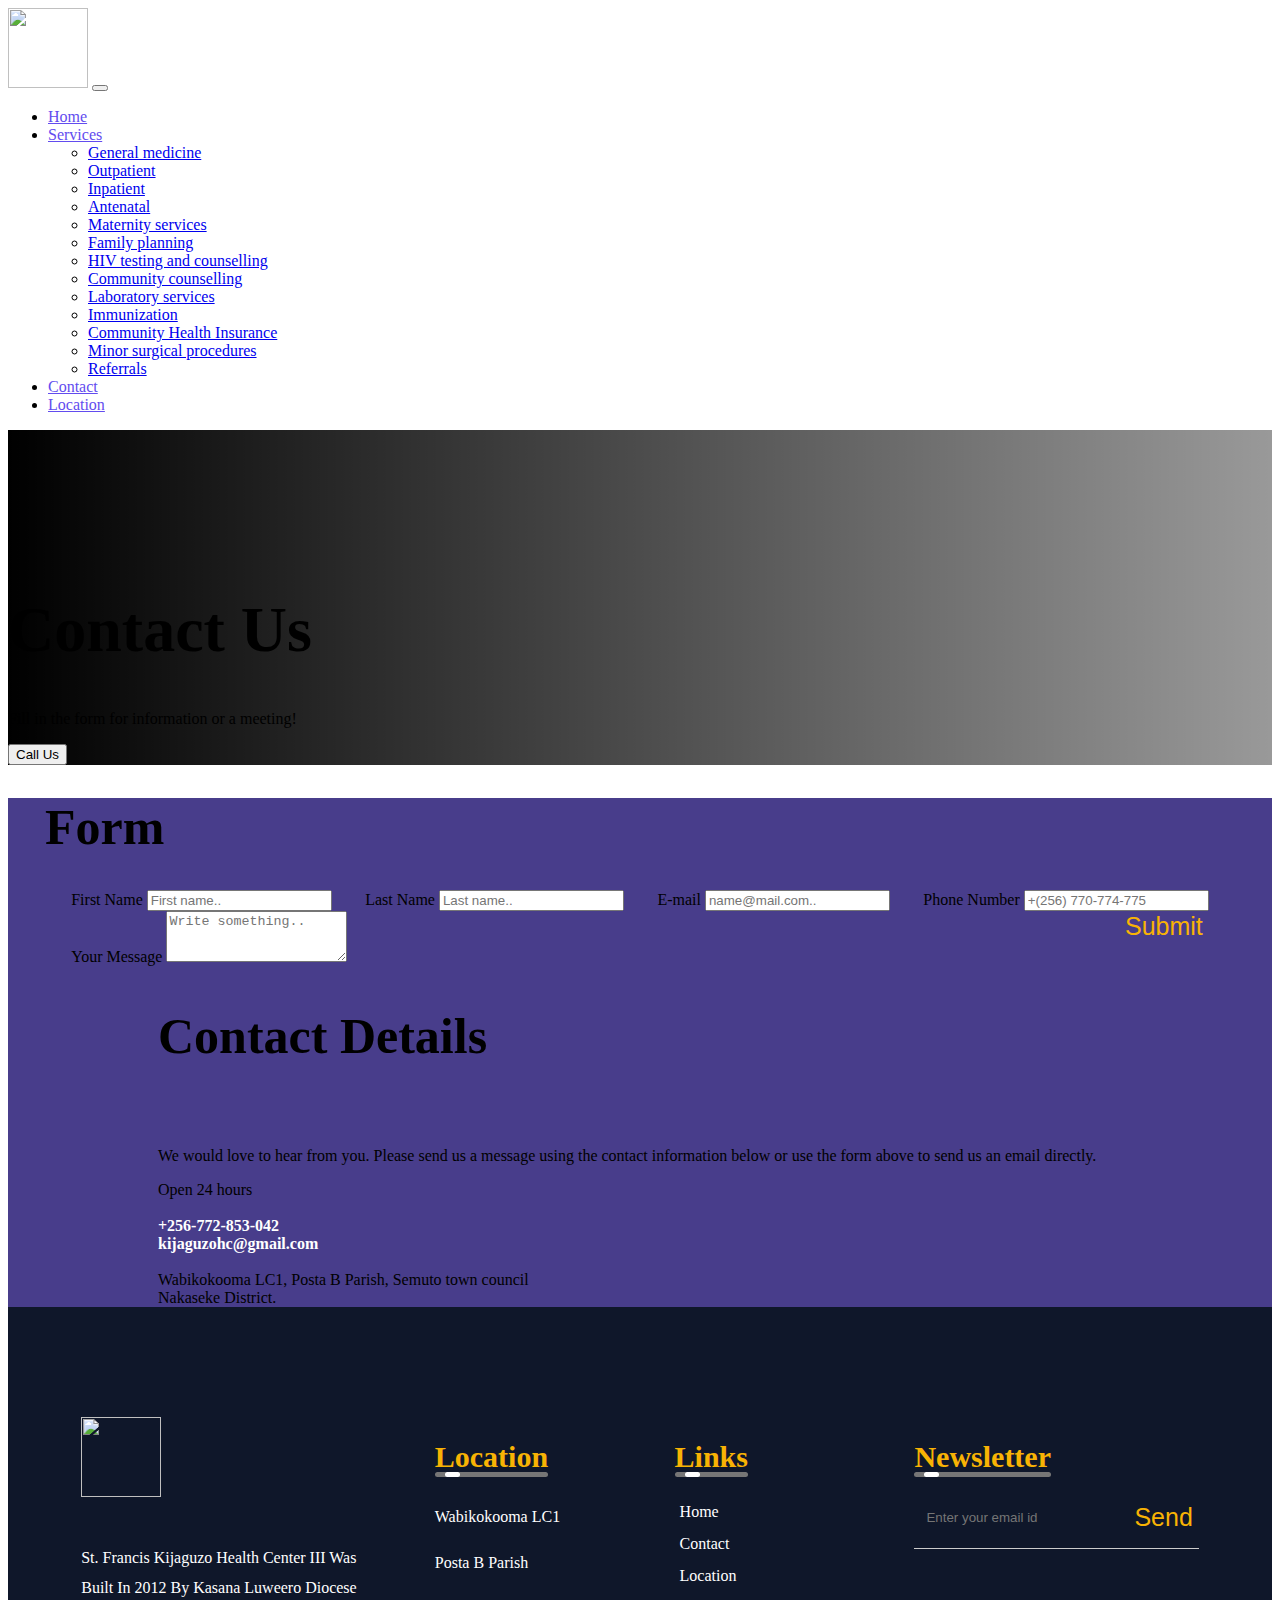
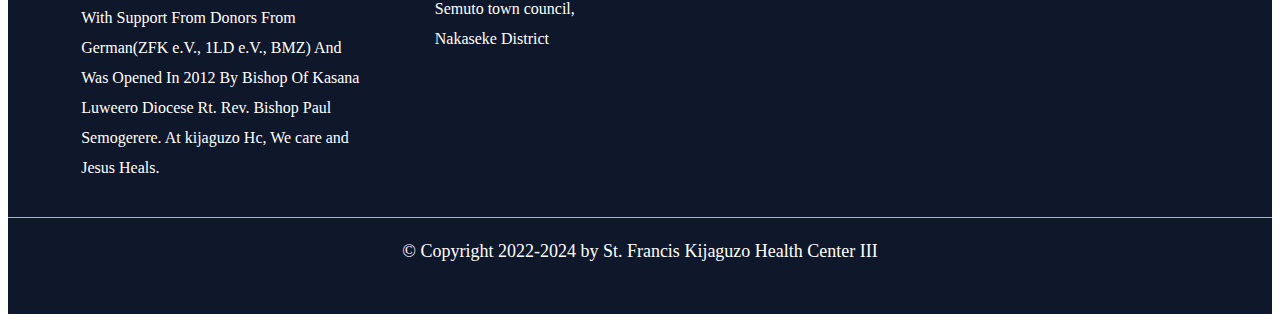
==== commit 843b4c22: "Add files via upload" ====
--- a/contact.html
+++ b/contact.html
@@ -1,104 +1,194 @@
 <!DOCTYPE html>
 <html lang="en-us">
-    <head>
-        <meta charset="UTF-8">
-        <meta http-equiv="X-UA-Compatible" content="IE=edge">
-        <meta name="viewport" content="width=device-width, initial-scale=1.0">
-        <title>Kijjaguzo HC III</title>
-        <link rel="preconnect" href="https://fonts.googleapis.com">
-<link rel="preconnect" href="https://fonts.gstatic.com" crossorigin>
-<link href="https://fonts.googleapis.com/css2?family=Raleway:wght@300&display=swap" rel="stylesheet">
-        <link rel="stylesheet" href="style.css">
-        <link rel="stylesheet" href="css/all.css">
-    </head>
-    <body>
-        <header>
-            <nav>
-                <input type="checkbox" id="check">
-            <label for="check">
-                <i class="fas fa-bars" id="btn"></i>
-                <i class="fas fa-times" id="cancel"></i>
-                </label>
-                <div class="ki"><img src="logo 5.png"></div>
-                  
-                <ul>
-                  <li><a href="index.html">Home</a></li>
-                  <li><a href="#"><button id="but">Services</button><i class="fa-sharp fa-solid fa-caret-down"></i></a>
-                    <ul id="list">
-                        <li>General medicine</li>
-                        <li>Outpatient</li>
-                        <li>Inpatient</li>
-                        <li>Antenatal</li>
-                        <li>Maternity services</li>
-                        <li>Family planning</li>
-                        <li>HIV testing and counselling</li>
-                        <li>Community counselling</li>
-                        <li>Laboratory services</li>
-                        <li>Immunization</li>
-                        <li>Community Health Insurance</li>
-                        <li>Community outreaches</li>
-                        <li>Ultrasound</li>
-                        <li>Minor surgical procedures</li>
-                        <li>Referrals</li>
+
+<head>
+    <meta charset="UTF-8">
+    <meta http-equiv="X-UA-Compatible" content="IE=edge">
+    <meta name="viewport" content="width=device-width, initial-scale=1.0">
+    <title>Kijjaguzo HC III</title>
+    <link rel="preconnect" href="https://fonts.googleapis.com">
+    <link rel="preconnect" href="https://fonts.gstatic.com" crossorigin>
+    <link href="https://fonts.googleapis.com/css2?family=Raleway:wght@300&display=swap" rel="stylesheet">
+    <link href="https://cdn.jsdelivr.net/npm/bootstrap@5.3.2/dist/css/bootstrap.min.css" rel="stylesheet"
+        integrity="sha384-T3c6CoIi6uLrA9TneNEoa7RxnatzjcDSCmG1MXxSR1GAsXEV/Dwwykc2MPK8M2HN" crossorigin="anonymous">
+    <link rel="stylesheet" href="styles.css">
+    <link rel="stylesheet" href="css/all.css">
+</head>
+
+<body>
+    <header>
+
+        <nav class="navbar navbar-expand-lg bg-body-tertiary bg-dark border-bottom border-body fixed-top">
+            <div class="container-md">
+                <img src="assets/img/logo 5.ico">
+                <button class="navbar-toggler" type="button" data-bs-toggle="collapse"
+                    data-bs-target="#navbarSupportedContent" aria-controls="navbarSupportedContent"
+                    aria-expanded="false" aria-label="Toggle navigation">
+                    <span class="navbar-toggler-icon"></span>
+                </button>
+                <div class="collapse navbar-collapse" id="navbarSupportedContent">
+
+                    <ul class="navbar-nav ms-auto mb-2 mb-lg-0 fs-5 fw-semibold">
+                        <li class="nav-item "><a class="nav-link" aria-current="page" href="index.html">Home</a></li>
+                        <li class="nav-item dropdown ">
+                            <a class="nav-link dropdown-toggle" href="#" role="button" data-bs-toggle="dropdown"
+                                aria-expanded="false">
+                                Services
+                            </a>
+                            <ul class="dropdown-menu">
+                                <li><a class="dropdown-item" href="#">General medicine</a></li>
+                                <li><a class="dropdown-item" href="#">Outpatient</a></li>
+                                <li><a class="dropdown-item" href="#">Inpatient</a></li>
+                                <li><a class="dropdown-item" href="#">Antenatal</a></li>
+                                <li><a class="dropdown-item" href="#">Maternity services</a></li>
+                                <li><a class="dropdown-item" href="#">Family planning</a></li>
+                                <li><a class="dropdown-item" href="#">HIV testing and counselling</a></li>
+                                <li><a class="dropdown-item" href="#">Community counselling</a></li>
+                                <li><a class="dropdown-item" href="#">Laboratory services</a></li>
+                                <li><a class="dropdown-item" href="#">Immunization</a></li>
+                                <li><a class="dropdown-item" href="#">Community Health Insurance</a></li>
+                                <li><a class="dropdown-item" href="#">Minor surgical procedures</a></li>
+                                <li><a class="dropdown-item" href="#">Referrals</a></li>
+
+                            </ul>
+                        </li>
+                        <li class="nav-item"><a class="nav-link" href="contact.html">Contact</a>
+                        </li>
+                        <li class="nav-item"><a class="nav-link" href="location.html">Location</a></li>
                     </ul>
-                </li>
-                <li><a class="active" href="contact.html">Contact</a></li>
-                <li><a href="location.html">Location</a></li>
-            </ul>
-            </nav>
-        </header>
-        
-        <div class="co"> <h1>CONTACT</h1>
-        <p><b>Fill in the form for information or a meeting!</b></p></div>
-        <section>
-        <div class="contact">
-            <form action="https://formspree.io/f/xeqdzdoj" method="post" id="my-form">
-              <label for="name">Your Name (required)</label>
-              <input type="text" id="name" name="Your Name (required)" placeholder="Your name..">
-                
-              <label for="email">Your Email (required)</label>
-              <input type="text" id="email" name="Your Email (required)" placeholder="Your Email..">
-                
-              <label for="subject">Your message</label>
-                <textarea id="subject" name="Your message" placeholder="Write something.." style="height: 200px"></textarea>
-                <input type="submit" value="Submit">
-            </form> 
-        </div>  
+                </div>
+            </div>
+        </nav>
+
+    </header>
+
+    <section class="bg2 text-light p-5 text-center text-sm-start">
+
+        <div class="container m-5" style="padding-top: 120px;">
+
+            <div class="d-sm-flex">
+                <div class="welcome" style="width: 50%;">
+                    <h1 style="font-size: 4rem; font-weight:bold;">Contact <span class="text-warning"
+                            style="font-size: 4rem; font-weight:bold;">Us</span></h1>
+                    <p class="lead my-4 fw-semibold">
+                        Fill in the form for information or a meeting!
+                    </p>
+                    <button class="btn btn-warning btn-lg fw-semibold">Call Us</button>
+                </div>
+
+
+            </div>
+
+        </div>
+
     </section>
-        <div class="info">
-           <h2>CONTACT INFO & DETAILS</h2>
-            <p>We would love to hear from you. Please send us a message using the contact information below or use the form above to send us an email directly.</p>
-            Open 24 hours<br>
-            <a href="tel:+256-772-853-042">+256-772-853-042</a><br>
-            <a href="mailto:kijaguzohc@gmail.com" target="_blank">kijaguzohc@gmail.com</a><br>
-            Wabikokooma LC1, Posta B Parish, Semuto town council<br>
-            Nakaseke District.<br>
+
+    <section class="container-fluid text-light" style="background-color: darkslateblue;">
+        <div class="container p-5">
+            <div class="d-sm-flex">
+                <div>
+                    <h1 style="padding-left: 37px; font-size: 50px; font-weight: bold;">Form</h1>
+
+                    <form class="row g-3" action="https://formspree.io/f/xeqdzdoj" method="post" id="my-form">
+
+
+                        <div class="col-md-6">
+                            <label for="firstName" class="form-label">First Name</label>
+                            <input type="text" class="form-control" id="firstName" placeholder="First name.." required>
+                        </div>
+
+                        <div class="col-md-6">
+                            <label for="lastName" class="form-label">Last Name</label>
+                            <input type="text" class="form-control" id="lastName" placeholder="Last name.." required>
+                        </div>
+
+                        <div class="col-md-8">
+                            <label for="emailInfo" class="form-label">E-mail</label>
+                            <input type="email" class="form-control" id="emailInfo" placeholder="name@mail.com.."
+                                required>
+                        </div>
+
+                        <div class="col-md-4">
+                            <label for="phoneNumber" class="form-label">Phone Number</label>
+                            <input type="text" class="form-control" id="phoneNumber" placeholder="+(256) 770-774-775"
+                                required>
+                        </div>
+
+
+                        <div class="col-md-12">
+                            <label for="subject" class="form-label">Your Message</label>
+                            <textarea class="form-control" id="subject" rows="3" placeholder="Write something.."
+                                required></textarea>
+                        </div>
+                        <div class="col-md-12">
+                            <button type="submit" class="btn btn-warning">Submit</button>
+                        </div>
+
+                    </form>
+
+                </div>
+
+
+                <div class="container" style="padding-left: 150px;">
+                    <h2 style=" font-size: 50px; font-weight: bold; padding-bottom: 40px;">Contact Details</h2>
+                    <p>We would love to hear from you. Please send us a message using the contact information below or
+                        use the
+                        form above to send us an email directly.</p>
+                    Open 24 hours<br><br>
+                    <a href="tel:+256-772-853-042" style="text-decoration: none; color: white; font-weight: bolder;"><i
+                            class="fa-solid fa-phone-volume"></i>  +256-772-853-042</a><br>
+                    <a href="mailto:kijaguzohc@gmail.com" target="_blank"
+                        style="text-decoration: none; color: white; font-weight: bolder;"><i
+                            class="far fa-envelope"></i>  kijaguzohc@gmail.com</a><br><br>
+                    Wabikokooma LC1, Posta B Parish, Semuto town council<br>
+                    Nakaseke District.<br>
+                </div>
+
+            </div>
+
+
         </div>
-        <footer>
+    </section>
+
+    <section>
+
+    </section>
+
+    <footer class="container-fluid text-light" style="background-color: #0f172a;">
+        <div class="container">
             <div class="row">
                 <div class="col">
-                    <img src="logo 5.png" class="loggo">
+                    <img src="assets/img/logo 5.ico" class="loggo pb-3">
                     <p>
-                        St. Francis Kijaguzo Health Center III Was Built In 2012 By Kasana Luweero Diocese With Support From Donors From German(ZFK e.V., 1LD e.V., BMZ)  And Was Opened In 2012 By Bishop Of Kasana Luweero Diocese Rt. Rev. Bishop Paul Semogerere.
-                        At kijaguzo Hc, We care and Jesus Heals.  
+                        St. Francis Kijaguzo Health Center III Was Built In 2012 By Kasana Luweero Diocese With
+                        Support
+                        From
+                        Donors From German(ZFK e.V., 1LD e.V., BMZ) And Was Opened In 2012 By Bishop Of Kasana
+                        Luweero
+                        Diocese Rt. Rev. Bishop Paul Semogerere.
+                        At kijaguzo Hc, We care and Jesus Heals.
                     </p>
                 </div>
                 <div class="col">
-                    <h3>Location <div class="underline"><span></span></div></h3>
+                    <h3>Location <div class="underline"><span></span></div>
+                    </h3>
                     <p>Wabikokooma LC1</p>
                     <p>Posta B Parish</p>
                     <p>Semuto town council, Nakaseke District</p>
                 </div>
                 <div class="col">
-                    <h3>Links <div class="underline"><span></span></div></h3>
+                    <h3>Links <div class="underline"><span></span></div>
+                    </h3>
                     <ul>
                         <li><i class="fa-sharp fa-solid fa-house"></i><a href="index.html">Home</a></li>
                         <li><i class="fa-sharp fa-solid fa-phone"></i><a href="contact.html">Contact</a></li>
-                        <li><i class="fa-sharp fa-solid fa-location-dot"></i><a href="location.html">Location</a></li> 
+                        <li><i class="fa-sharp fa-solid fa-location-dot"></i><a href="location.html">Location</a>
+                        </li>
                     </ul>
                 </div>
                 <div class="col">
-                    <h3>Newsletter <div class="underline"><span></span></div></h3>
+                    <h3>Newsletter <div class="underline"><span></span></div>
+                    </h3>
                     <form>
                         <i class="far fa-envelope"></i>
                         <input type="email" placeholder="Enter your email id" required>
@@ -107,16 +197,18 @@
                     <div class="social-icons">
                         <i class="fab fa-facebook-f"></i>
                         <i class="fab fa-twitter"></i>
-                        <i class="fab fa-whatsapp"></i>
+                        <a href="https://wa.me/+256772853042"><i class="fab fa-whatsapp"></i></a>
                     </div>
                 </div>
             </div>
-                <hr>
-                <p class="copyright">© Copyright 2022 - Kijaguzo Health Center III</p>               
-            </footer>
-            <script src="script.js"></script>
-    </body>
-    
-</html>
-
-       +            <hr>
+            <p class="copyright text-center">© Copyright 2022-2024 by St. Francis Kijaguzo Health Center III</p>
+        </div>
+    </footer>
+    <script src="script.js"></script>
+    <script src="https://cdn.jsdelivr.net/npm/bootstrap@5.3.2/dist/js/bootstrap.bundle.min.js"
+        integrity="sha384-C6RzsynM9kWDrMNeT87bh95OGNyZPhcTNXj1NW7RuBCsyN/o0jlpcV8Qyq46cDfL"
+        crossorigin="anonymous"></script>
+</body>
+
+</html>--- a/styles.css
+++ b/styles.css
@@ -0,0 +1,205 @@
+
+nav img, footer img{
+    width: 80px;
+    height: 80px;
+}
+.nav-link{
+    color: rgb(98, 76, 239);
+}
+.bg {
+    
+    background: linear-gradient(to right, rgba(0,0,0,1), rgba(0,0,0,.7),rgba(0,0,0,.4)),url(assets/img/maternity.JPG);
+}
+.bg2{
+    background: linear-gradient(to right, rgba(0,0,0,1), rgba(0,0,0,.7),rgba(0,0,0,.4)),url(assets/img/IMG_5471.JPG);
+    background-size: cover;
+}
+.img-fluid{
+    width: 600px;
+    height: 600px;
+}
+.layout{
+    display: flex;
+    flex-direction:row;
+    justify-content: space-between;
+    padding-top: 20px;
+    
+}
+.layout h2{
+    font-size: 25px;
+}
+.goal{
+    background:darkslateblue;
+    border: solid 15px rgb(248, 179, 4);
+    border-top-left-radius:100px ;
+    border-bottom-left-radius:100px;
+    width: 30%;
+    padding: 70px 50px;
+}
+.goal b h2, .goal p{
+    color: white;
+    
+}
+.vision{
+    background:rgb(248, 179, 4);
+    width: 30%;
+    margin-left: 30px;
+    padding: 80px 50px;
+}
+.vision h2, .vision p{
+   
+    color: black;
+    
+}
+.mission{
+    background:darkslateblue;
+    border: solid 15px rgb(248, 179, 4);
+    border-top-right-radius:100px ;
+    border-bottom-right-radius:100px;
+    margin-left: 30px;
+    width: 30%;
+    padding: 50px 50px;
+}
+.mission h2, .mission p{
+    
+    color: white;
+   
+}
+.goal h2, .vision h2, .mission h2{
+    font-weight: bold;
+    font-size: 30px;
+}
+footer{
+    font-size: 30px;
+    bottom: 0;
+    padding: 100px 0 30px;
+    margin: 0;
+    width: 100%;
+    color: #fff;
+    font-size: 16px;
+    line-height: 20px;
+}
+.row{
+    width: 90%;
+    margin: auto;
+    display: flex;
+    flex-wrap: wrap;
+    align-items: flex-start;
+    justify-content: space-between;
+}
+.col{
+    flex-basis: 25%;
+    padding: 10px;
+}
+.col:nth-child(2), .col:nth-child(3){
+    flex-basis: 15%;
+}
+.loggo{
+    width: 80px;
+    margin-bottom: 30px;
+}
+.col h3{
+    width:fit-content;
+    color: rgb(248, 179, 4);
+    font-size: 30px;
+}
+.col ul li{
+    list-style: none;
+    margin-bottom: 12px;
+    margin-left: -40px;
+
+}
+.col ul li a{
+    text-decoration: none;
+    color: #fff;
+    margin-left:  5px; ;
+    
+}
+.col ul li:hover a{
+    color: goldenrod;
+}
+.col ul li i{
+    color: rgb(248, 179, 4);
+    
+}
+
+footer form{
+    padding-bottom: 15px;
+    display: flex;
+    align-items: center;
+    justify-content: space-between;
+    border-bottom: 1px solid #ccc;
+    margin-bottom: 50px;
+}
+footer form .far{
+    font-size: 18px;
+    margin-right: 10px;
+}
+footer form input{
+    width: 100%;
+    background: transparent;
+    color: #ccc;
+    border: 0;
+    outline: none;
+}
+footer form .far{
+    color: goldenrod;
+} 
+form button{
+    background: transparent;
+    border: 0;
+    outline: none;
+    cursor: #ccc;
+    font-size: 25px;
+    color: rgb(248, 179, 4);
+}
+.social-icons .fab{
+    width: 40px;
+    height: 40px;
+    border-radius: 50%;
+    text-align: center;
+    line-height: 40px;
+    font-size: 20px;
+    color: #000;
+    background: rgb(248, 179, 4);
+    margin-right: 15px;
+    cursor: pointer;
+}
+hr{
+    
+    border: solid rgb(248, 179, 4) 1px;
+    border-bottom: 1px rgb(248, 179, 4);
+}
+.bak hr{
+    border: none;
+}
+.copyright{
+    color: #fff;
+    text-align: center;
+    font-size: 18px;
+}
+.underline{
+    
+    height: 5px;
+    background: #767676;
+    border-radius: 3px;
+    position: relative;
+    top: 5px;
+    left: 0;
+    overflow: hidden;
+}
+.underline span{
+    width: 15px;
+    height: 100%;
+    background: #fff;
+    border-radius: 3px;
+    top: 0;
+    left: 10px;
+    animation: moving 2s linear infinite;
+    position: absolute;
+}
+
+footer p{
+    color: white;
+    line-height: 30px;
+}
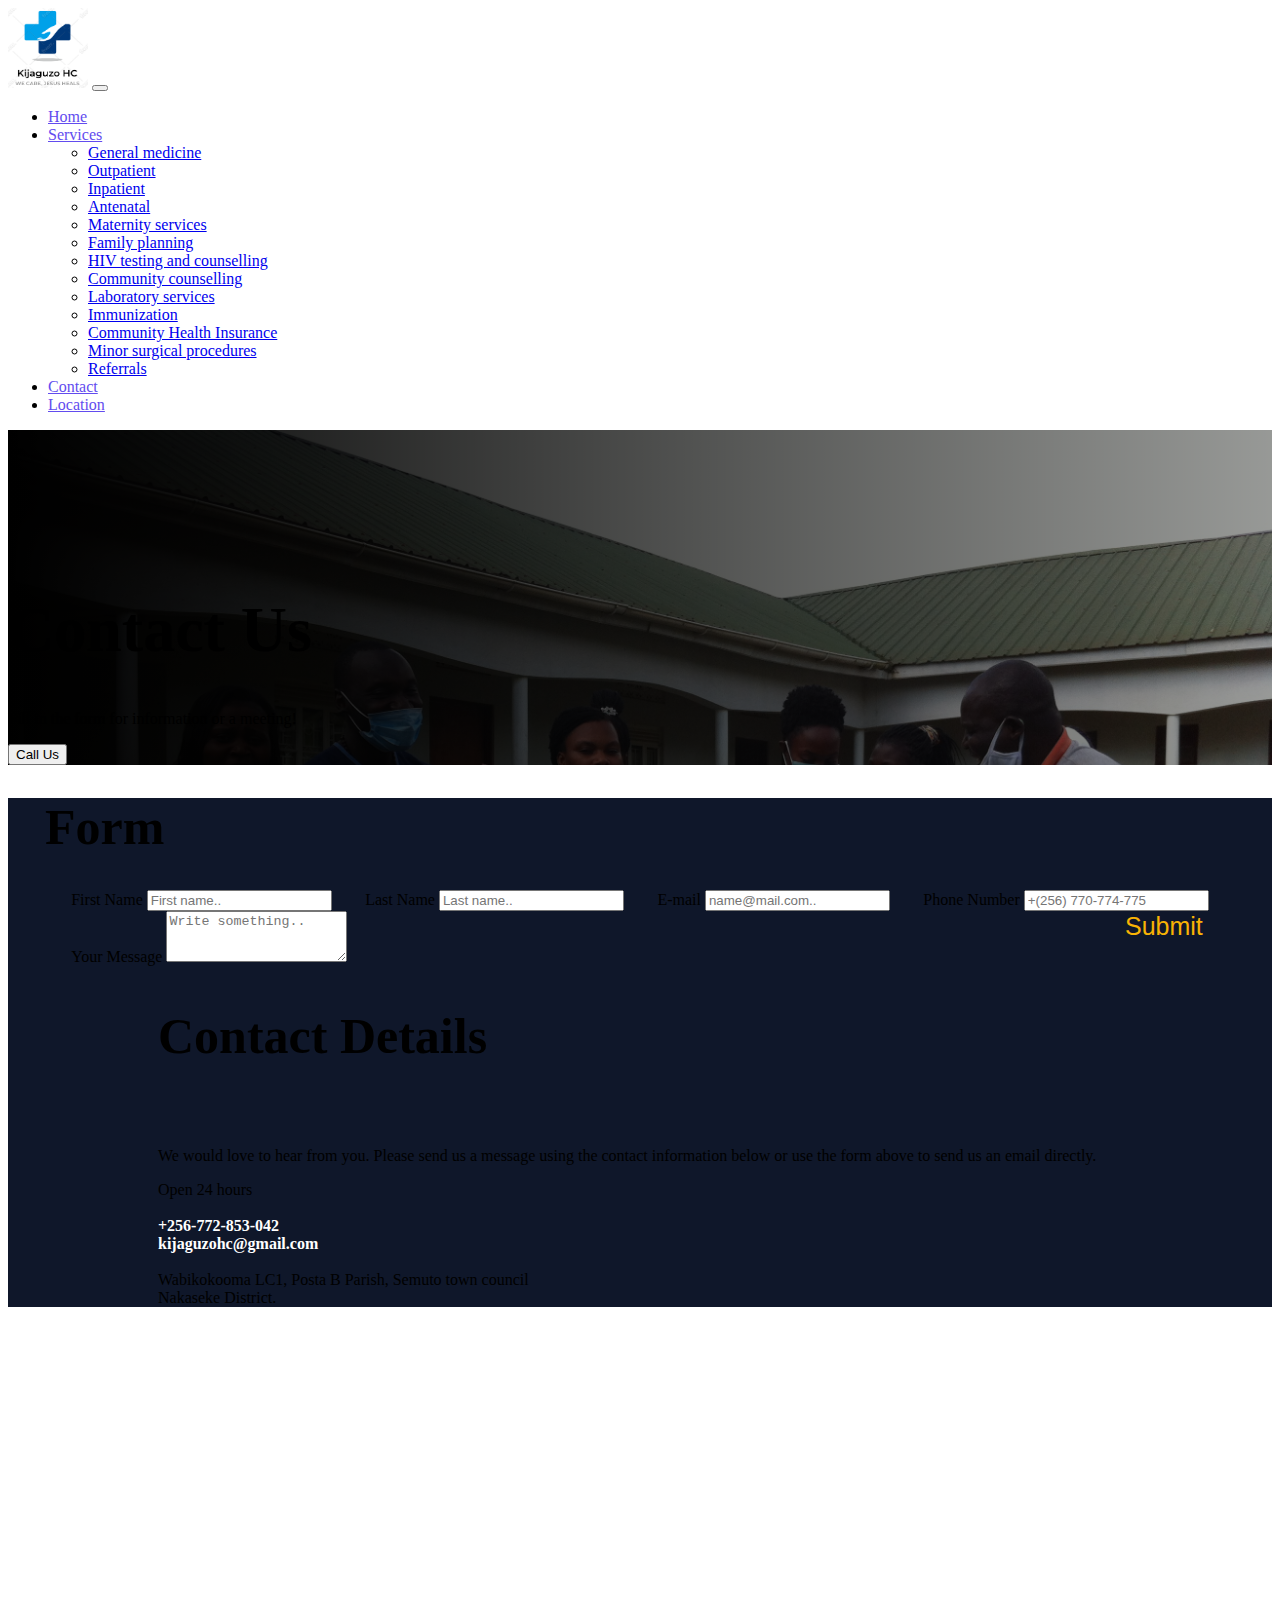
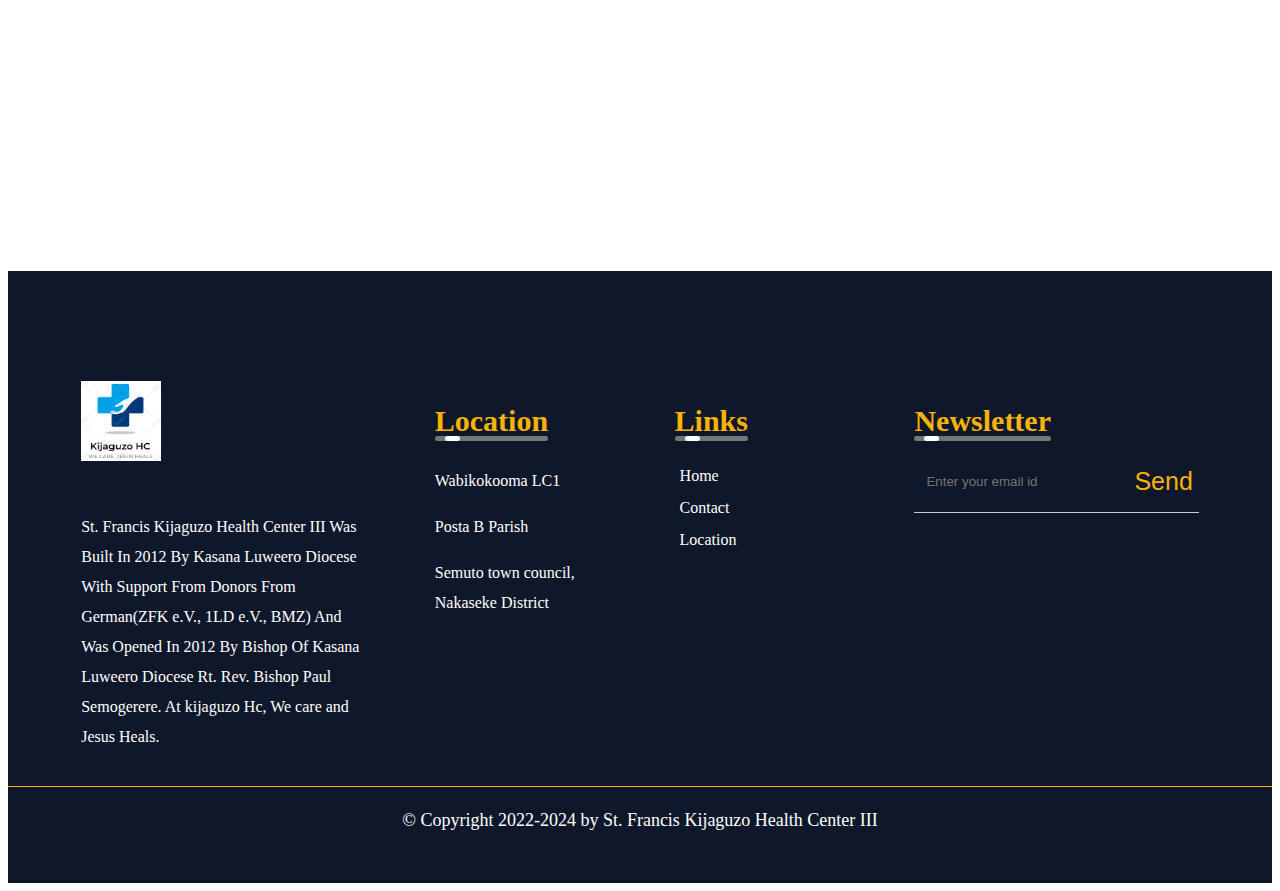
==== commit 60a9837c: "Add files via upload" ====
--- a/contact.html
+++ b/contact.html
@@ -83,7 +83,7 @@
 
     </section>
 
-    <section class="container-fluid text-light" style="background-color: darkslateblue;">
+    <section class="container-fluid text-light" style="background-color: #0f172a;">
         <div class="container p-5">
             <div class="d-sm-flex">
                 <div>
@@ -136,10 +136,10 @@
                         form above to send us an email directly.</p>
                     Open 24 hours<br><br>
                     <a href="tel:+256-772-853-042" style="text-decoration: none; color: white; font-weight: bolder;"><i
-                            class="fa-solid fa-phone-volume"></i>  +256-772-853-042</a><br>
+                            class="fa-solid fa-phone-volume"></i> +256-772-853-042</a><br>
                     <a href="mailto:kijaguzohc@gmail.com" target="_blank"
                         style="text-decoration: none; color: white; font-weight: bolder;"><i
-                            class="far fa-envelope"></i>  kijaguzohc@gmail.com</a><br><br>
+                            class="far fa-envelope"></i> kijaguzohc@gmail.com</a><br><br>
                     Wabikokooma LC1, Posta B Parish, Semuto town council<br>
                     Nakaseke District.<br>
                 </div>
@@ -151,7 +151,10 @@
     </section>
 
     <section>
-
+        <iframe
+            src="https://www.google.com/maps/embed?pb=!1m18!1m12!1m3!1d3989.593250033624!2d32.31972307546425!3d0.6085863619526758!2m3!1f0!2f0!3f0!3m2!1i1024!2i768!4f13.1!3m3!1m2!1s0x177cf972931a6625%3A0xcb4508df31eae2c7!2sSt.%20Francis%20Kijaguzo%20Health%20Centre!5e0!3m2!1sen!2sca!4v1711575883857!5m2!1sen!2sca"
+            width="100%" height="560" style="border:0;" allowfullscreen=""
+            referrerpolicy="no-referrer-when-downgrade"></iframe>
     </section>
 
     <footer class="container-fluid text-light" style="background-color: #0f172a;">
